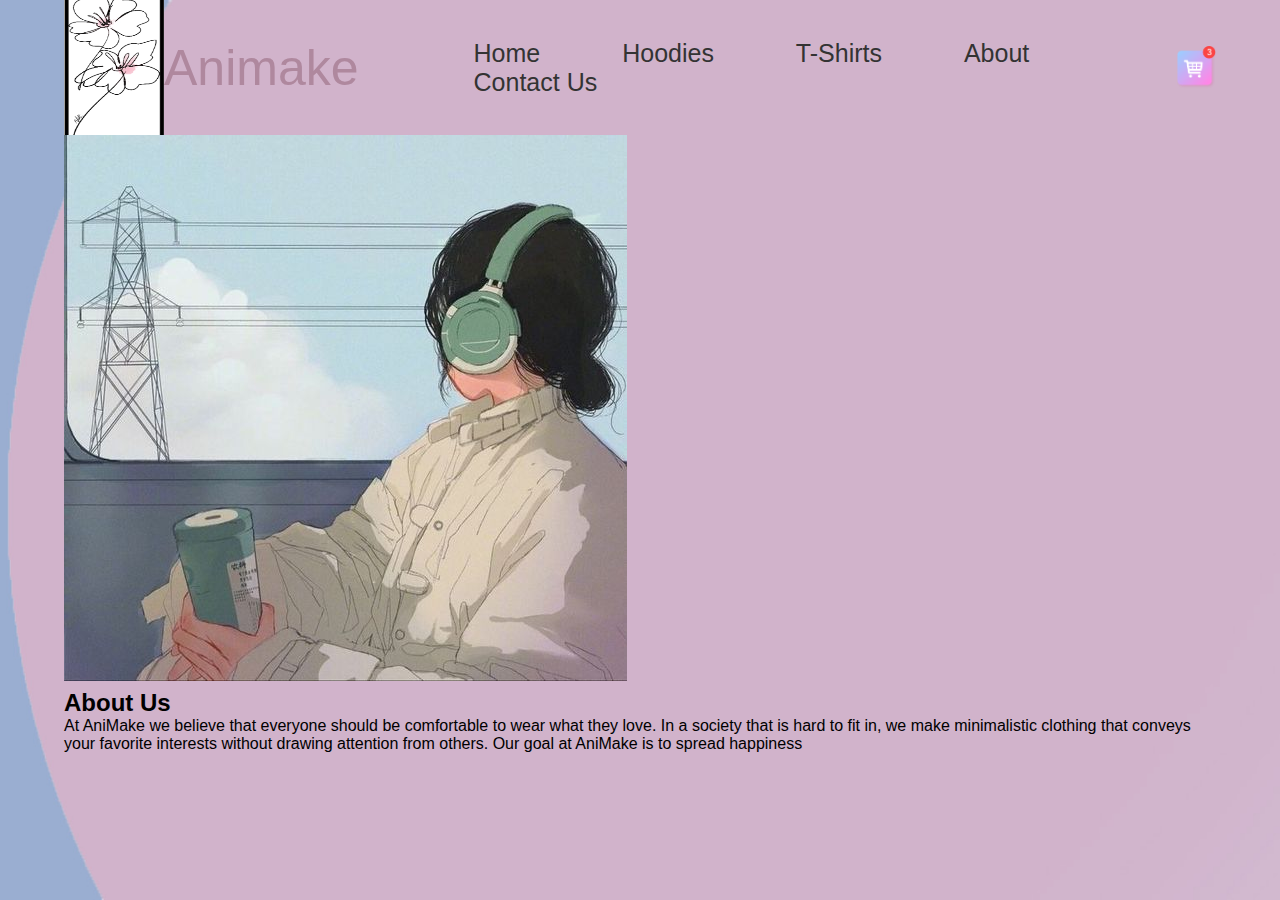
==== About_page.html @ e277ad17 "1" ====
<!doctype html>
<html>
<head>
<meta charset="utf-8">
<title>index.html</title>

<link href="Aboutus_style.css" rel="stylesheet" type="text/css">
</head>

<body>
	<div class="container1">
<div class="navbar">
  <img src="images/logo.jpg" class="logo">
		<nav1> Animake</nav1>
		<nav>
		<ul> 
			<li><a href="index.html">Home</a></li>
			<li><a href="Hoodie_Page.html">Hoodies</a></li>
			<li><a href="Shirt_page.html">T-Shirts</a></li>
			<li><a href="About_page.html">About</a></li>
			<li><a href="ContactUs_page.html">Contact Us</a></li>
		  </ul>
		
		</nav>
		<img src="images/cart.png" class="cart">
		</div>
	<section class="info">
		<div class="girl">
		<h1><img src="images/girl1.jpg" class="girl"></h1></div>
	<div class="content">
		<h2> About Us</h2>
		<p>At AniMake we believe that everyone should be comfortable to wear what they love. In a society that is hard to fit in, we make minimalistic clothing that conveys your favorite interests without drawing attention from others. Our goal at AniMake is to spread happiness  
		</p></div>
		</section>	
</body>
</html>
---- Aboutus_style.css ----
@charset "utf-8";
*{
	margin: 0;
	padding: 0;
	box-sizing: border-box;
	font-family: 'Fashion Stamp', sans-serif;
}
nav1{
	font-family: 'Neon Sans', sans-serif;
			color: #af889e;
			font-size: 50px;
}
.container1{
	height: 100vh;
	width: 100%;
	background-image: url("images/background_oval.png");
	background-position: center;
	background-size: cover;
	padding-left: 5%;
	padding-right: 5%;
	box-sizing: border-box;
	position: relative;
}
.navbar{
	width: 100%;
	height: 15vh;
	margin: auto;
	display: flex;
	align-items: center;
}
.logo{
	width: 100px;
	height: 150px;
	cursor:pointer;
}
.cart{
	width: 40px;
	cursor:pointer;
}
nav{
	flex: 1;
	padding-left: 60px;
	font-family: 'Fashion Stamp', sans-serif;
	font-size: 25px;
}
nav ul li{
	display: inline-block;
	list-style: none;
	margin: 0px 20px;
}
nav ul li a{
	text-decoration: none;
	color:#333;
	padding-left: 35px;
}
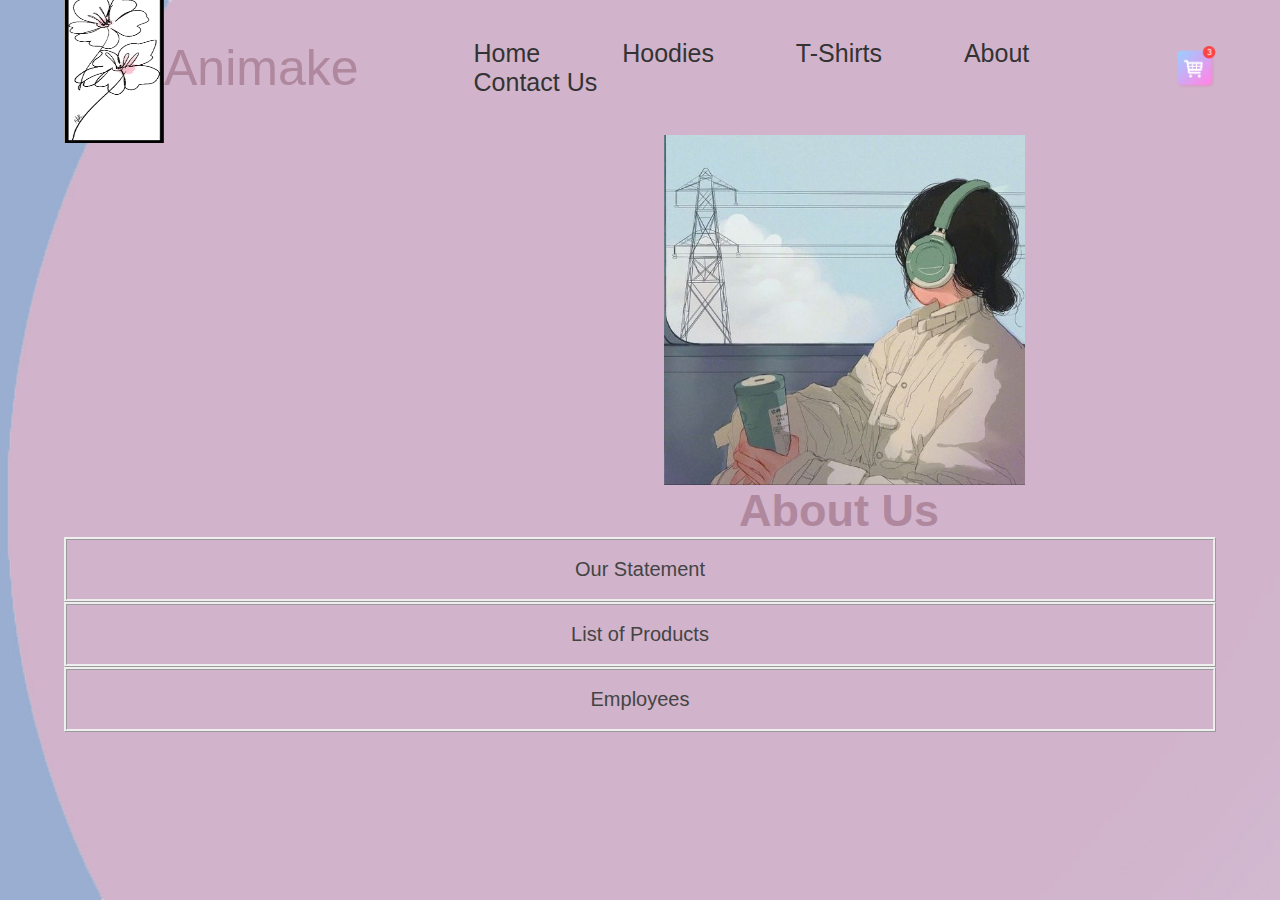
==== commit 00895aaa: "ab" ====
--- a/About_page.html
+++ b/About_page.html
@@ -5,6 +5,7 @@
 <title>index.html</title>
 
 <link href="Aboutus_style.css" rel="stylesheet" type="text/css">
+	<link href="aboutus_java.js" rel="stylesheet" type="text/javascript">
 </head>
 
 <body>
@@ -24,13 +25,28 @@
 		</nav>
 		<img src="images/cart.png" class="cart">
 		</div>
-	<section class="info">
+	<section class="about">
 		<div class="girl">
 		<h1><img src="images/girl1.jpg" class="girl"></h1></div>
 	<div class="content">
 		<h2> About Us</h2>
-		<p>At AniMake we believe that everyone should be comfortable to wear what they love. In a society that is hard to fit in, we make minimalistic clothing that conveys your favorite interests without drawing attention from others. Our goal at AniMake is to spread happiness  
-		</p></div>
+		</div>
+		
+		<button class="accordion">Our Statement</button>
+<div class="panel">
+  <p>At AniMake we believe that everyone should be comfortable to wear what they love. In a society that is hard to fit in, we make minimalistic clothing that conveys your favorite interests without drawing attention from others. Our goal at AniMake is to spread happiness </p>
+</div>
+
+<button class="accordion">List of Products</button>
+<div class="panel">
+  <p>At AniMake we only use the best of products.</p>
+</div>
+
+<button class="accordion">Employees</button>
+<div class="panel">
+  <p>Lorem ipsum...</p>
+</div>
 		</section>	
-</body>
+	</div>
+	</body>
 </html>
--- a/Aboutus_style.css
+++ b/Aboutus_style.css
@@ -52,4 +52,42 @@
 	text-decoration: none;
 	color:#333;
 	padding-left: 35px;
+}
+.girl{
+	padding-left: 300px;
+	height: 350px;
+}
+.content h2{
+	padding-left: 675px;
+	color: #af889e;
+	font-size: 45px;
+}
+.content p{
+	padding: 0px 200px 0px 200px;
+	
+}
+.accordion {
+  background-color: #d1b3cb;
+  color: #444;
+  cursor: pointer;
+  padding: 18px;
+  width: 100%;
+  text-align: center;
+  border:ridge;
+  outline: none;
+  transition: 0.4s;
+  font-size: 20px;
+}
+
+
+.active, .accordion:hover {
+  background-color: #6c6b8a;
+}
+
+/* Style the accordion panel. Note: hidden by default */
+.panel {
+  padding: 0 50px;
+  background-color: #9aaed1;
+  display:none;
+  overflow: hidden;
 }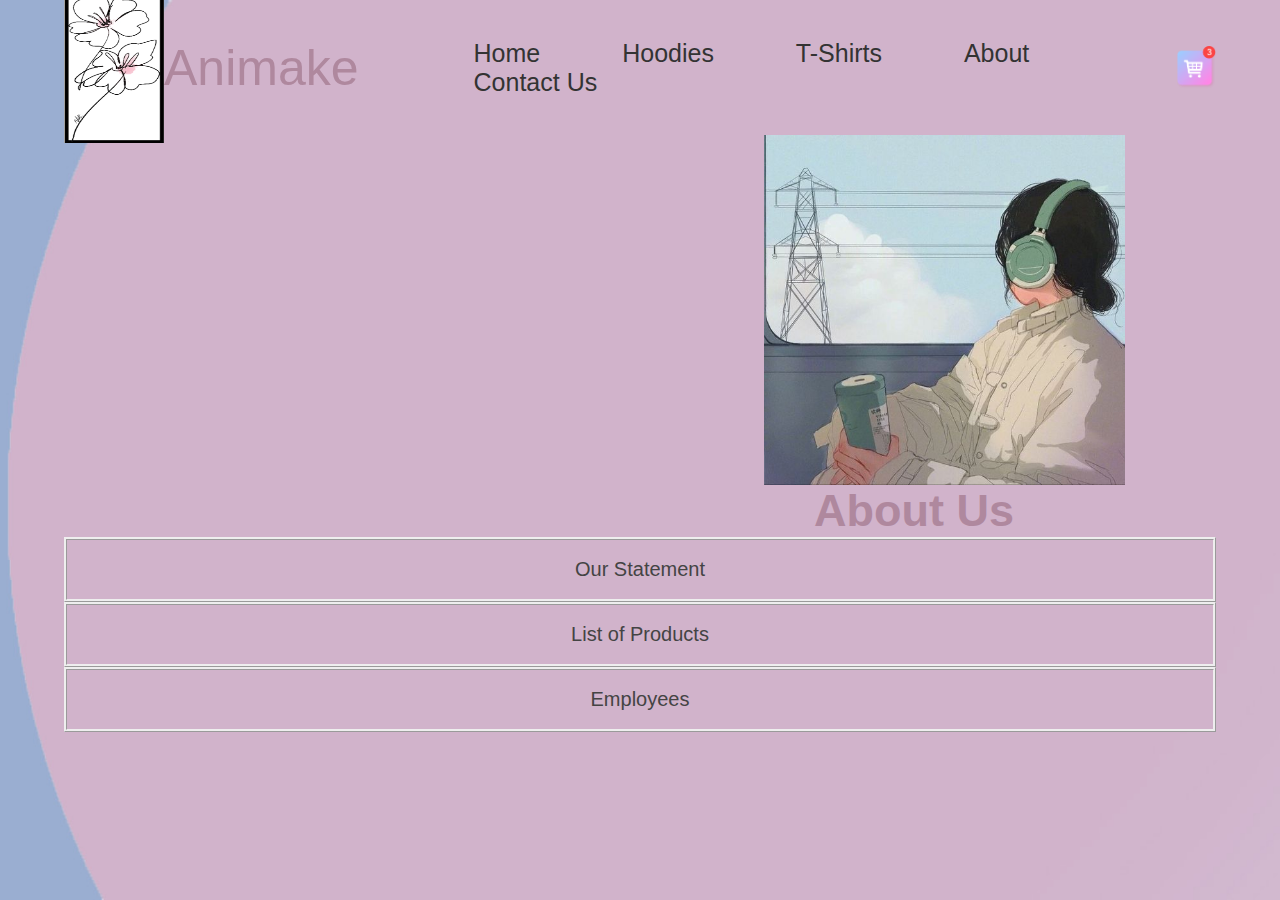
==== commit 58cb2b01: "Update About_page.html" ====
--- a/About_page.html
+++ b/About_page.html
@@ -39,14 +39,32 @@
 
 <button class="accordion">List of Products</button>
 <div class="panel">
-  <p>At AniMake we only use the best of products.</p>
+  <p>At AniMake we only use the best of products. All of our products are 100% cotton. Our Highest priority for our prodcuts is to provide our customers with comfort. 100% satisfaction Guaranteed!</p>
 </div>
 
 <button class="accordion">Employees</button>
 <div class="panel">
-  <p>Lorem ipsum...</p>
+  <p>Web Designer- Vabryelle Torres</p>
+	<p2> Vabryelle is 22 years old and enjoys anime as much as you do! If you expierence any bugs please inform us through our contact page!</p2>
 </div>
 		</section>	
 	</div>
 	</body>
+<script>
+var acc = document.getElementsByClassName("");
+var i;
+
+for (i = 0; i < acc.length; i++) {
+  acc[i].addEventListener("click", function() {
+    this.classList.toggle("active");
+    var panel = this.nextElementSibling;
+    if (panel.style.maxHeight) {
+      panel.style.maxHeight = null;
+    } else {
+      panel.style.maxHeight = panel.scrollHeight + "px";
+    }
+  });
+}
+</script>
+
 </html>
--- a/Aboutus_style.css
+++ b/Aboutus_style.css
@@ -54,11 +54,11 @@
 	padding-left: 35px;
 }
 .girl{
-	padding-left: 300px;
+	padding-left: 350px;
 	height: 350px;
 }
 .content h2{
-	padding-left: 675px;
+	padding-left: 750px;
 	color: #af889e;
 	font-size: 45px;
 }
@@ -80,14 +80,18 @@
 }
 
 
-.active, .accordion:hover {
+.active .accordion:hover {
   background-color: #6c6b8a;
 }
-
-/* Style the accordion panel. Note: hidden by default */
 .panel {
   padding: 0 50px;
   background-color: #9aaed1;
   display:none;
   overflow: hidden;
-}+}
+.panel {
+  padding: 0 18px;
+  background-color: white;
+  max-height: 0;
+  overflow: hidden;
+	transition: max-height 0.2s ease-out;}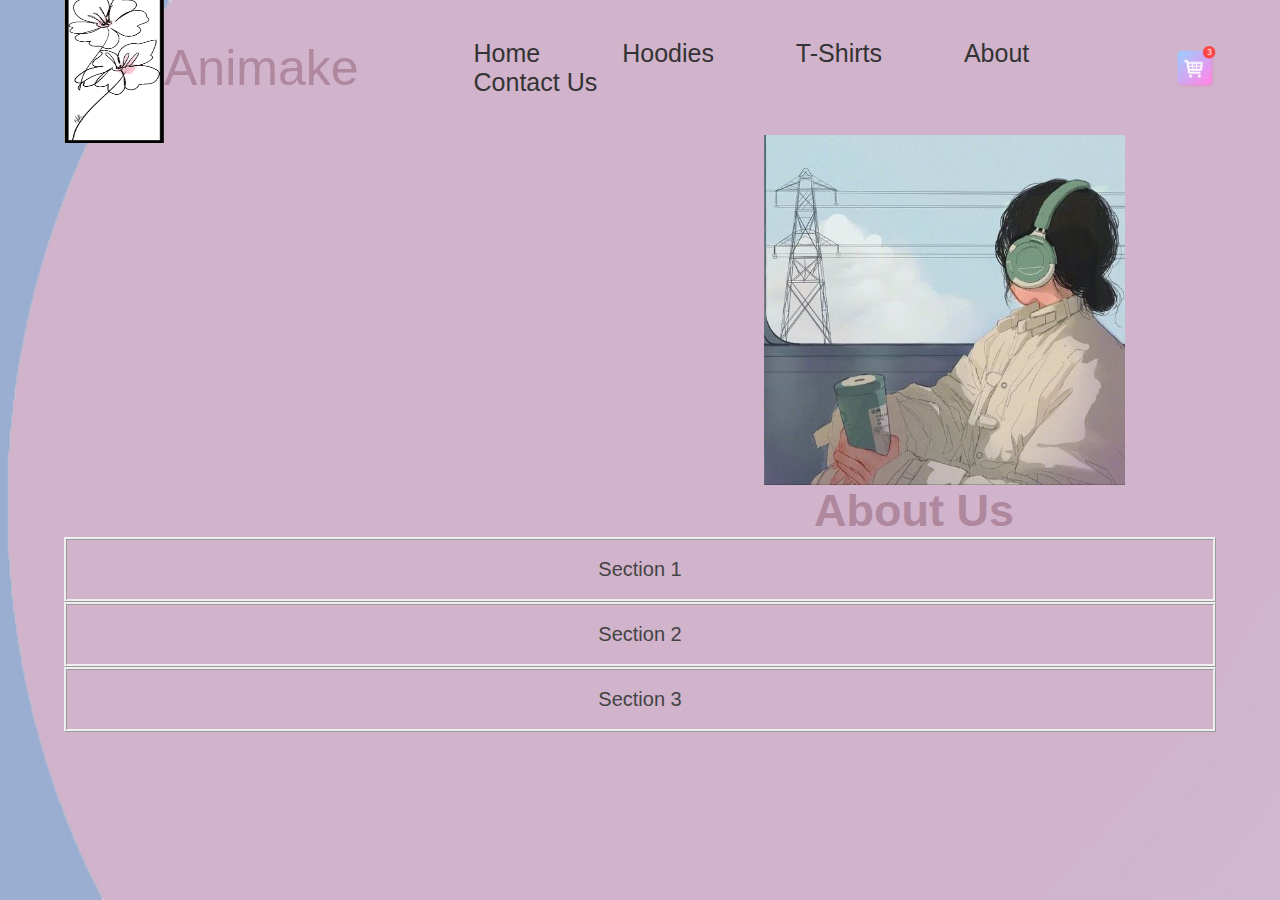
==== commit 0ade2e7a: "Update About_page.html" ====
--- a/About_page.html
+++ b/About_page.html
@@ -3,11 +3,8 @@
 <head>
 <meta charset="utf-8">
 <title>index.html</title>
-
 <link href="Aboutus_style.css" rel="stylesheet" type="text/css">
-	<link href="aboutus_java.js" rel="stylesheet" type="text/javascript">
 </head>
-
 <body>
 	<div class="container1">
 <div class="navbar">
@@ -20,8 +17,7 @@
 			<li><a href="Shirt_page.html">T-Shirts</a></li>
 			<li><a href="About_page.html">About</a></li>
 			<li><a href="ContactUs_page.html">Contact Us</a></li>
-		  </ul>
-		
+		  </ul>	
 		</nav>
 		<img src="images/cart.png" class="cart">
 		</div>
@@ -30,41 +26,37 @@
 		<h1><img src="images/girl1.jpg" class="girl"></h1></div>
 	<div class="content">
 		<h2> About Us</h2>
-		</div>
-		
-		<button class="accordion">Our Statement</button>
+	
+<button class="accordion">Section 1</button>
 <div class="panel">
-  <p>At AniMake we believe that everyone should be comfortable to wear what they love. In a society that is hard to fit in, we make minimalistic clothing that conveys your favorite interests without drawing attention from others. Our goal at AniMake is to spread happiness </p>
+  <p>Lorem ipsum dolor sit amet, consectetur adipisicing elit, sed do eiusmod tempor incididunt ut labore et dolore magna aliqua. Ut enim ad minim veniam, quis nostrud exercitation ullamco laboris nisi ut aliquip ex ea commodo consequat.</p>
 </div>
 
-<button class="accordion">List of Products</button>
+<button class="accordion">Section 2</button>
 <div class="panel">
-  <p>At AniMake we only use the best of products. All of our products are 100% cotton. Our Highest priority for our prodcuts is to provide our customers with comfort. 100% satisfaction Guaranteed!</p>
+  <p>Lorem ipsum dolor sit amet, consectetur adipisicing elit, sed do eiusmod tempor incididunt ut labore et dolore magna aliqua. Ut enim ad minim veniam, quis nostrud exercitation ullamco laboris nisi ut aliquip ex ea commodo consequat.</p>
 </div>
 
-<button class="accordion">Employees</button>
+<button class="accordion">Section 3</button>
 <div class="panel">
-  <p>Web Designer- Vabryelle Torres</p>
-	<p2> Vabryelle is 22 years old and enjoys anime as much as you do! If you expierence any bugs please inform us through our contact page!</p2>
+  <p>Lorem ipsum dolor sit amet, consectetur adipisicing elit, sed do eiusmod tempor incididunt ut labore et dolore magna aliqua. Ut enim ad minim veniam, quis nostrud exercitation ullamco laboris nisi ut aliquip ex ea commodo consequat.</p>
 </div>
-		</section>	
-	</div>
-	</body>
+</div></div>
+		</section>
 <script>
-var acc = document.getElementsByClassName("");
+var acc = document.getElementsByClassName("accordion");
 var i;
 
 for (i = 0; i < acc.length; i++) {
   acc[i].addEventListener("click", function() {
     this.classList.toggle("active");
     var panel = this.nextElementSibling;
-    if (panel.style.maxHeight) {
-      panel.style.maxHeight = null;
+    if (panel.style.display === "block") {
+      panel.style.display = "none";
     } else {
-      panel.style.maxHeight = panel.scrollHeight + "px";
+      panel.style.display = "block";
     }
   });
 }
 </script>
-
 </html>
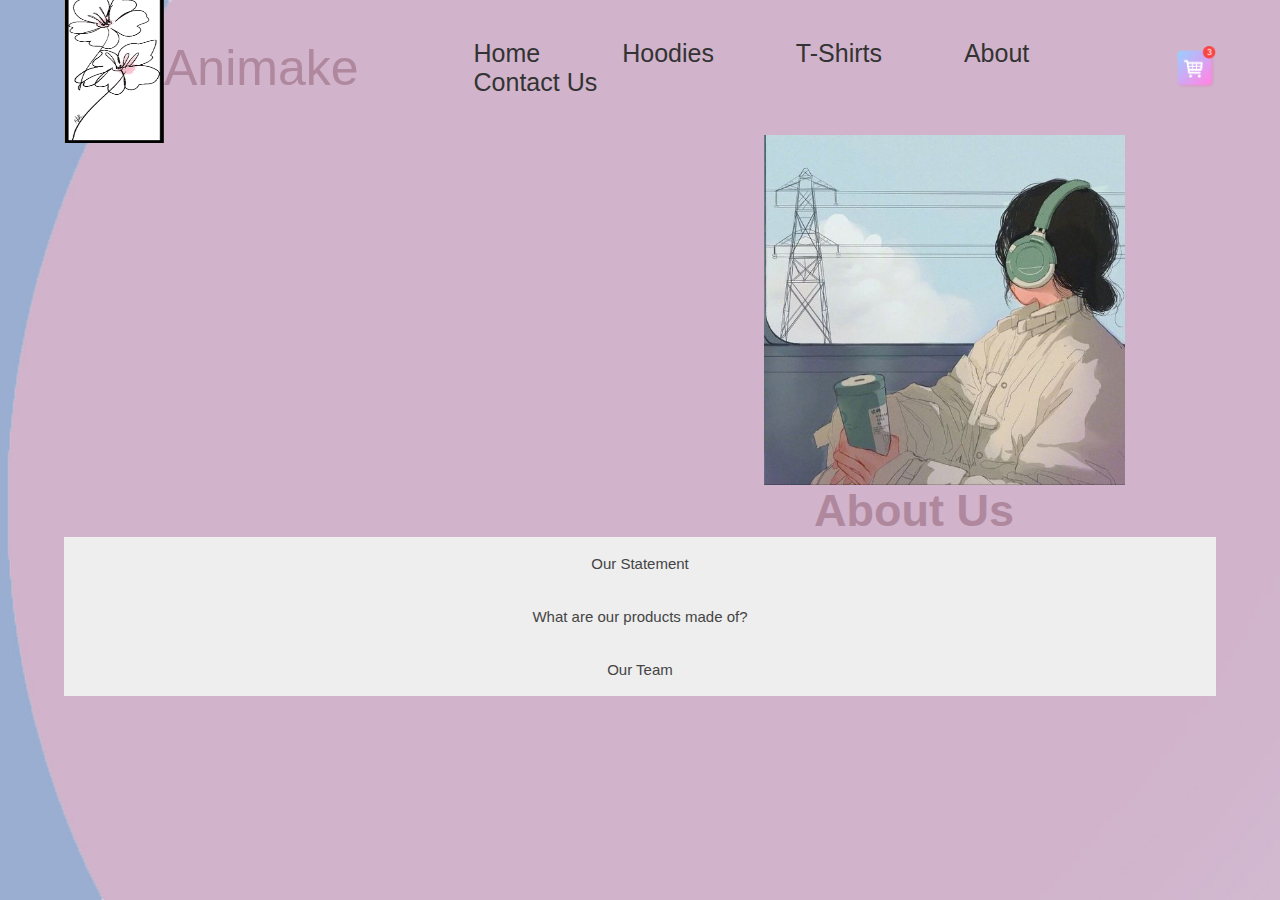
==== commit 5d736123: "pls work omg" ====
--- a/About_page.html
+++ b/About_page.html
@@ -27,22 +27,22 @@
 	<div class="content">
 		<h2> About Us</h2>
 	
-<button class="accordion">Section 1</button>
+<button class="accordion">Our Statement</button>
 <div class="panel">
   <p>Lorem ipsum dolor sit amet, consectetur adipisicing elit, sed do eiusmod tempor incididunt ut labore et dolore magna aliqua. Ut enim ad minim veniam, quis nostrud exercitation ullamco laboris nisi ut aliquip ex ea commodo consequat.</p>
 </div>
 
-<button class="accordion">Section 2</button>
+<button class="accordion">What are our products made of?</button>
 <div class="panel">
   <p>Lorem ipsum dolor sit amet, consectetur adipisicing elit, sed do eiusmod tempor incididunt ut labore et dolore magna aliqua. Ut enim ad minim veniam, quis nostrud exercitation ullamco laboris nisi ut aliquip ex ea commodo consequat.</p>
 </div>
 
-<button class="accordion">Section 3</button>
+<button class="accordion">Our Team</button>
 <div class="panel">
   <p>Lorem ipsum dolor sit amet, consectetur adipisicing elit, sed do eiusmod tempor incididunt ut labore et dolore magna aliqua. Ut enim ad minim veniam, quis nostrud exercitation ullamco laboris nisi ut aliquip ex ea commodo consequat.</p>
 </div>
-</div></div>
-		</section>
+		</div> </section>
+</div>
 <script>
 var acc = document.getElementsByClassName("accordion");
 var i;
--- a/Aboutus_style.css
+++ b/Aboutus_style.css
@@ -53,6 +53,29 @@
 	color:#333;
 	padding-left: 35px;
 }
+.accordion {
+  background-color: #eee;
+  color: #444;
+  cursor: pointer;
+  padding: 18px;
+  width: 100%;
+  border: none;
+  text-align: center;
+  outline: none;
+  font-size: 15px;
+  transition: 0.4s;
+}
+
+.active, .accordion:hover {
+  background-color: #ccc; 
+}
+
+.panel {
+  padding: 0 18px;
+  display: none;
+  background-color: white;
+  overflow: hidden;
+}
 .girl{
 	padding-left: 350px;
 	height: 350px;
@@ -66,32 +89,3 @@
 	padding: 0px 200px 0px 200px;
 	
 }
-.accordion {
-  background-color: #d1b3cb;
-  color: #444;
-  cursor: pointer;
-  padding: 18px;
-  width: 100%;
-  text-align: center;
-  border:ridge;
-  outline: none;
-  transition: 0.4s;
-  font-size: 20px;
-}
-
-
-.active .accordion:hover {
-  background-color: #6c6b8a;
-}
-.panel {
-  padding: 0 50px;
-  background-color: #9aaed1;
-  display:none;
-  overflow: hidden;
-}
-.panel {
-  padding: 0 18px;
-  background-color: white;
-  max-height: 0;
-  overflow: hidden;
-	transition: max-height 0.2s ease-out;}